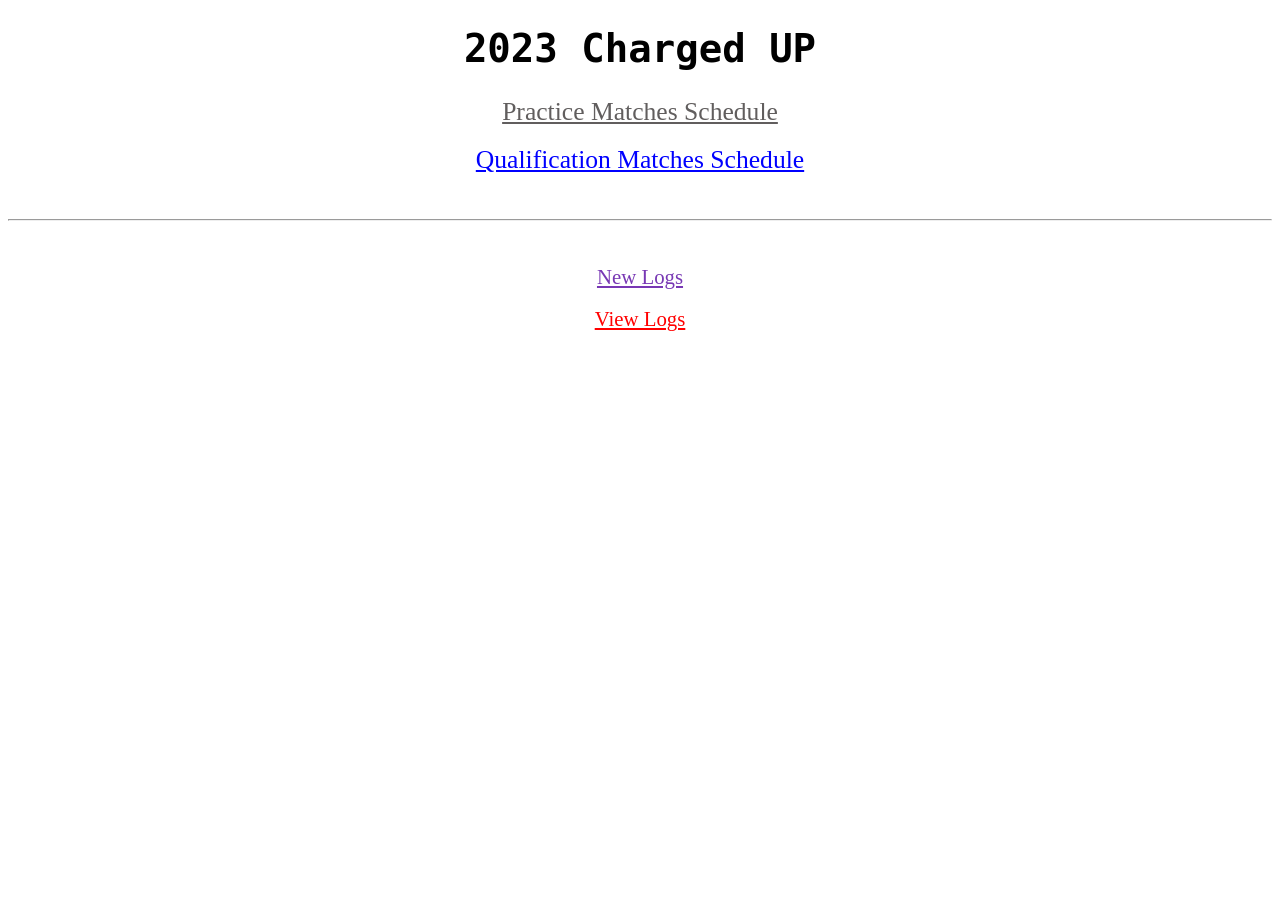
==== index.html @ c761ab80 "setup firebase" ====
<!DOCTYPE html>
<html lang="en">
<head>
    <meta charset="UTF-8">
    <meta http-equiv="X-UA-Compatible" content="IE=edge">
    <meta name="viewport" content="width=device-width, initial-scale=1.0">
    <link rel="stylesheet" href="style.css">
    <title>2023 Scouting App</title>
</head>

<body>
    <strong><h1>2023 Charged UP</h1></strong>
    <h1></h1>

    <a id = "practiceMatchSchedule" href = "/QualificationMatchesSchedule">Practice Matches Schedule</a>
    <br>
    <a id = "qualMatchSchedule" href = "">Qualification Matches Schedule</a>
    <br>
    <br>
    <hr>
    <br>
    <br>
    <a id = "recordData" href = "/NewLogs">New Logs</a>
    <br>
    <a id = "scoutingData" href = "">View Logs</a>

    <script src="app.js"></script>
</body>
</html>
---- style.css ----
.homeContainer {
    display: flex;
}

h1 {
    font-size: 300%;
    text-align: center;
    font-family: monospace;
}

#practiceMatchSchedule {
    display: flex;
    justify-content: space-evenly;
    font-size: 160%;
    color: rgb(97, 94, 94);
}

#qualMatchSchedule {
    display: flex;
    justify-content: space-evenly;
    font-size: 160%;
    color: blue;
}

#scoutingData {
    display: flex;
    justify-content: space-evenly;
    font-size: 130%;
    color: red;
}

#recordData {
    display: flex;
    justify-content: space-evenly;
    font-size: 130%;
    color: rgb(120, 56, 180);
}
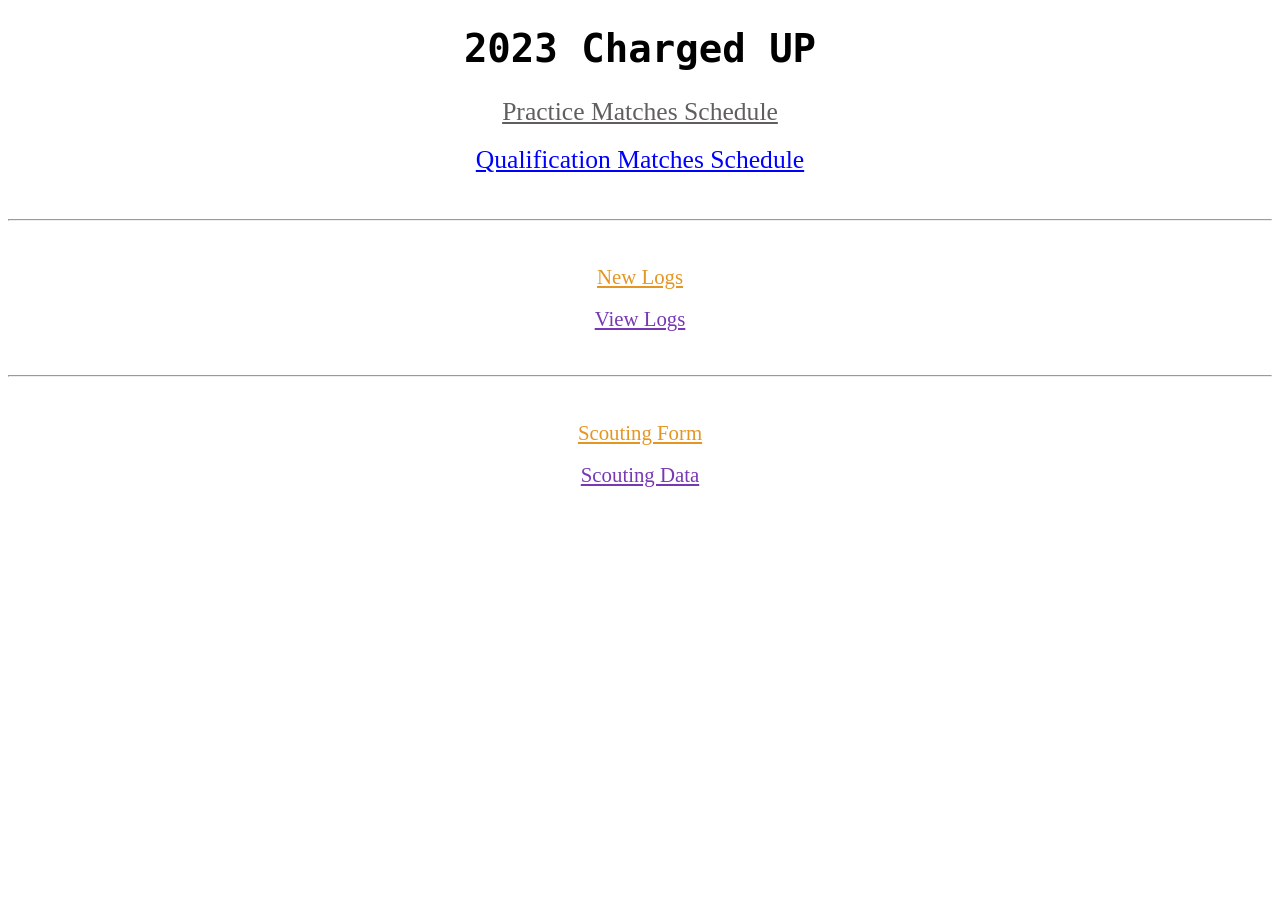
==== commit 174e7261: "minor fixes" ====
--- a/index.html
+++ b/index.html
@@ -12,17 +12,25 @@
     <strong><h1>2023 Charged UP</h1></strong>
     <h1></h1>
 
-    <a id = "practiceMatchSchedule" href = "/QualificationMatchesSchedule">Practice Matches Schedule</a>
+    <a id = "practiceMatchSchedule" href = "">Practice Matches Schedule</a>
     <br>
-    <a id = "qualMatchSchedule" href = "">Qualification Matches Schedule</a>
+    <a id = "qualMatchSchedule" href = "QualificationMatchesSchedule">Qualification Matches Schedule</a>
     <br>
     <br>
     <hr>
     <br>
     <br>
-    <a id = "recordData" href = "/NewLogs">New Logs</a>
+    <a id = "instandScoutingForm" href = "NewLogs">New Logs</a>
     <br>
-    <a id = "scoutingData" href = "">View Logs</a>
+    <a id = "instandScoutingData" href = "">View Logs</a>
+    <br>
+    <br>
+    <hr>
+    <br>
+    <br>
+    <a id="scoutingForm" href="ScoutingForm">Scouting Form</a>
+    <br>
+    <a id = "scoutingData" href="ScoutingData">Scouting Data</a>
 
     <script src="app.js"></script>
 </body>
--- a/style.css
+++ b/style.css
@@ -22,17 +22,31 @@
     color: blue;
 }
 
-#scoutingData {
+#instandScoutingForm {
     display: flex;
     justify-content: space-evenly;
     font-size: 130%;
-    color: red;
+    color: rgb(228, 150, 35);
 }
 
-#recordData {
+#instandScoutingData {
     display: flex;
     justify-content: space-evenly;
     font-size: 130%;
     color: rgb(120, 56, 180);
 }
 
+#scoutingForm {
+    display: flex;
+    justify-content: space-evenly;
+    font-size: 130%;
+    color: rgb(228, 150, 35);
+}
+
+#scoutingData {
+    display: flex;
+    justify-content: space-evenly;
+    font-size: 130%;
+    color: rgb(120, 56, 180);
+}
+
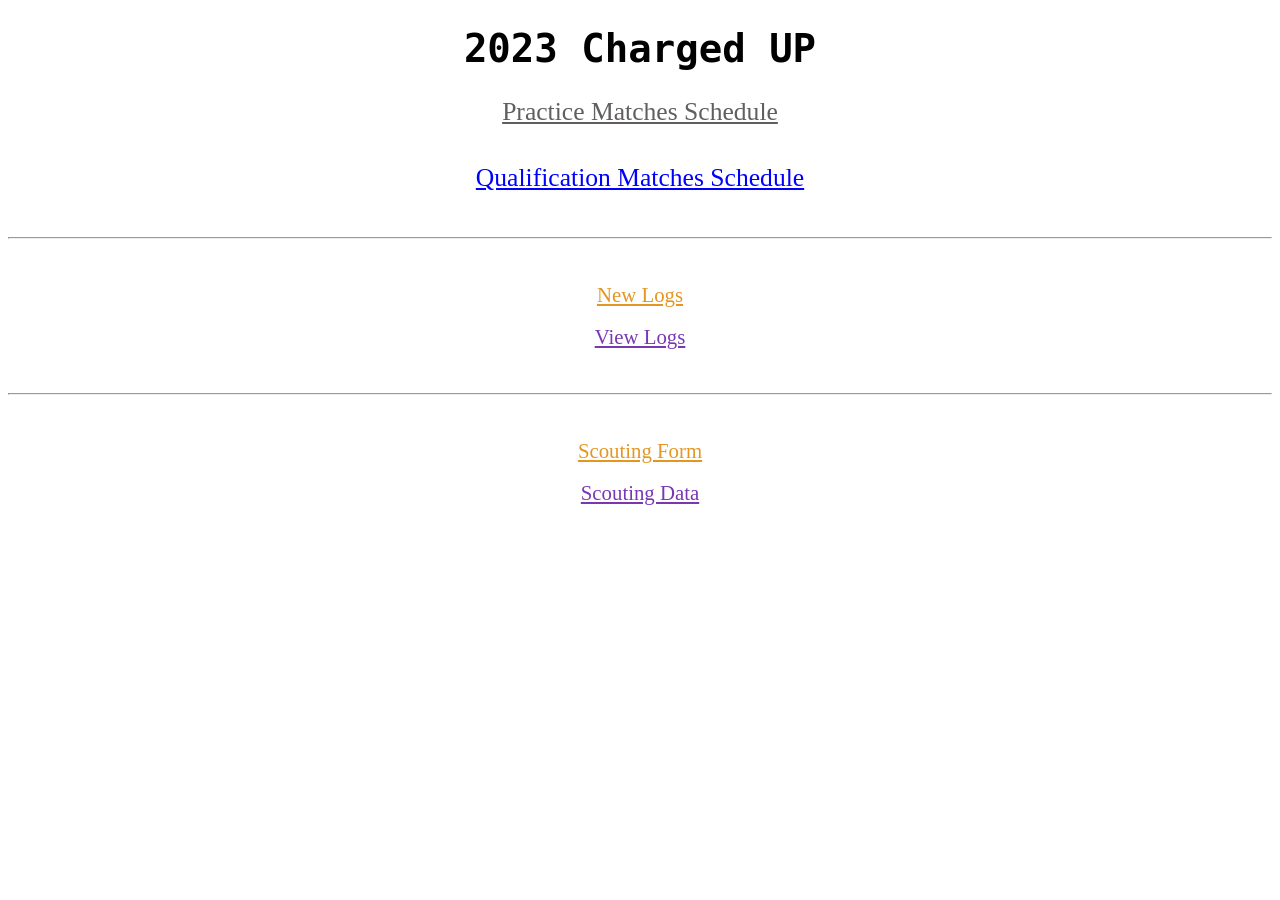
==== commit 6665f351: "Update index.html" ====
--- a/index.html
+++ b/index.html
@@ -13,6 +13,7 @@
     <h1></h1>
 
     <a id = "practiceMatchSchedule" href = "">Practice Matches Schedule</a>
+    <br>
     <br>
     <a id = "qualMatchSchedule" href = "QualificationMatchesSchedule">Qualification Matches Schedule</a>
     <br>
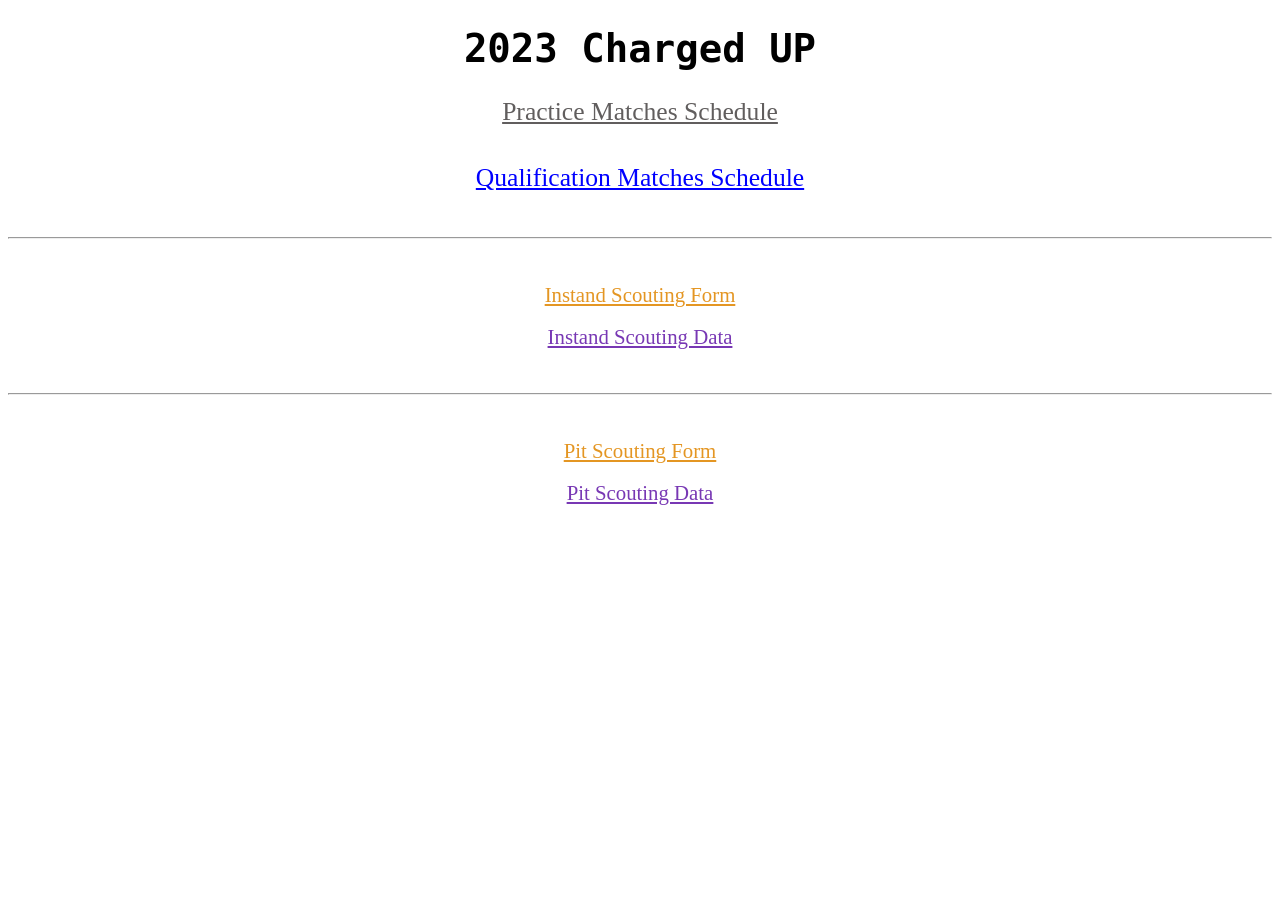
==== commit fa5a2eb5: "Change Folders name" ====
--- a/index.html
+++ b/index.html
@@ -21,17 +21,17 @@
     <hr>
     <br>
     <br>
-    <a id = "instandScoutingForm" href = "NewLogs">New Logs</a>
+    <a id = "instandScoutingForm" href = "InstandScoutingForm">Instand Scouting Form</a>
     <br>
-    <a id = "instandScoutingData" href = "">View Logs</a>
+    <a id = "instandScoutingData" href = "InstandScoutingData">Instand Scouting Data</a>
     <br>
     <br>
     <hr>
     <br>
     <br>
-    <a id="scoutingForm" href="ScoutingForm">Scouting Form</a>
+    <a id="scoutingForm" href="PitScoutingForm">Pit Scouting Form</a>
     <br>
-    <a id = "scoutingData" href="ScoutingData">Scouting Data</a>
+    <a id = "scoutingData" href="PitScoutingData">Pit Scouting Data</a>
 
     <script src="app.js"></script>
 </body>
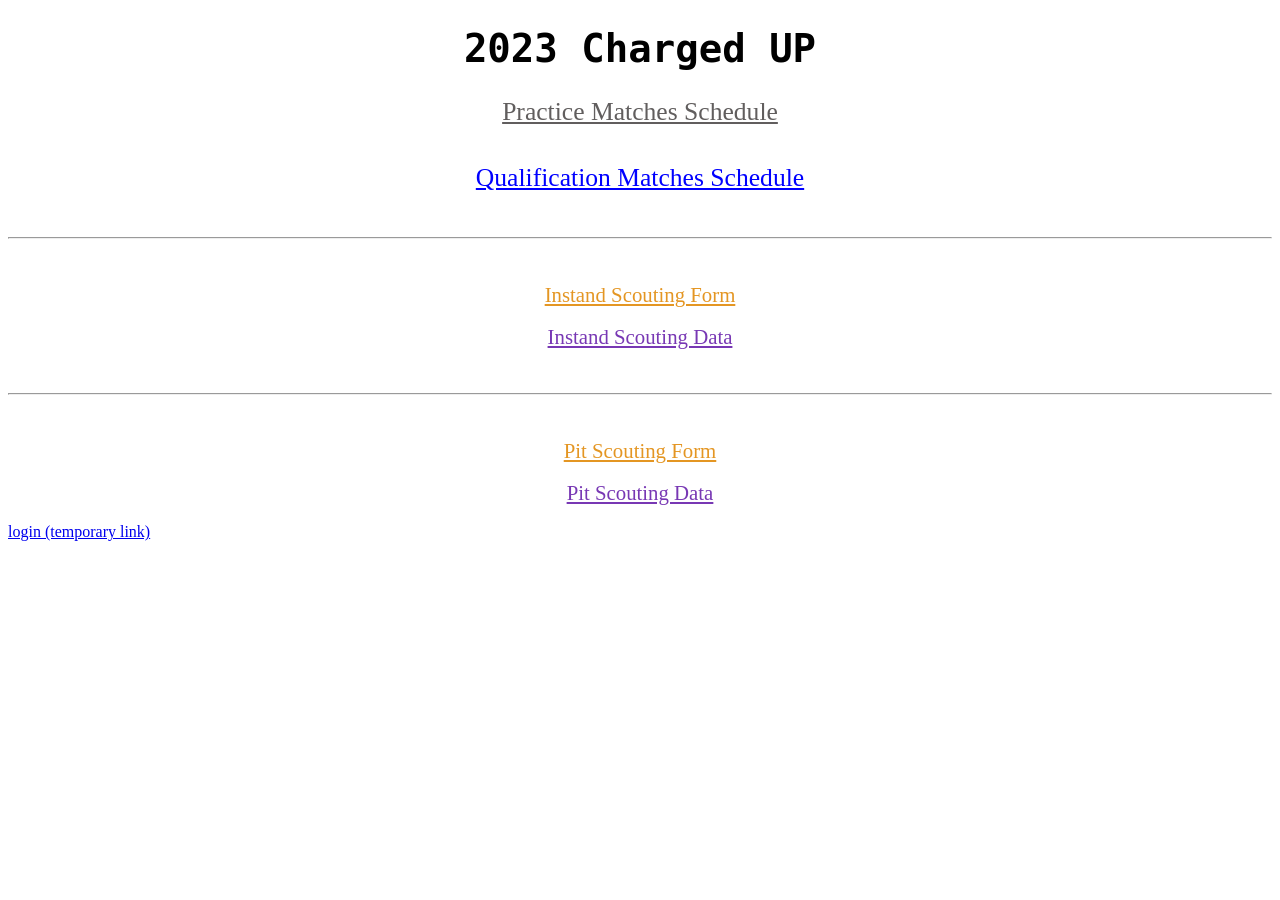
==== commit 7af590fa: "Update index.html" ====
--- a/index.html
+++ b/index.html
@@ -5,14 +5,15 @@
     <meta http-equiv="X-UA-Compatible" content="IE=edge">
     <meta name="viewport" content="width=device-width, initial-scale=1.0">
     <link rel="stylesheet" href="style.css">
-    <title>2023 Scouting App</title>
+    <title>Home - Scouting App</title>
+    <link rel="icon" href="Images/robohawksLogo.png">
 </head>
 
 <body>
     <strong><h1>2023 Charged UP</h1></strong>
     <h1></h1>
 
-    <a id = "practiceMatchSchedule" href = "">Practice Matches Schedule</a>
+    <a id = "practiceMatchSchedule" href = "PracticeMatchesSchedule">Practice Matches Schedule</a>
     <br>
     <br>
     <a id = "qualMatchSchedule" href = "QualificationMatchesSchedule">Qualification Matches Schedule</a>
@@ -32,6 +33,8 @@
     <a id="scoutingForm" href="PitScoutingForm">Pit Scouting Form</a>
     <br>
     <a id = "scoutingData" href="PitScoutingData">Pit Scouting Data</a>
+    <br>
+    <a href="../LoginPage">login (temporary link)</a>
 
     <script src="app.js"></script>
 </body>
